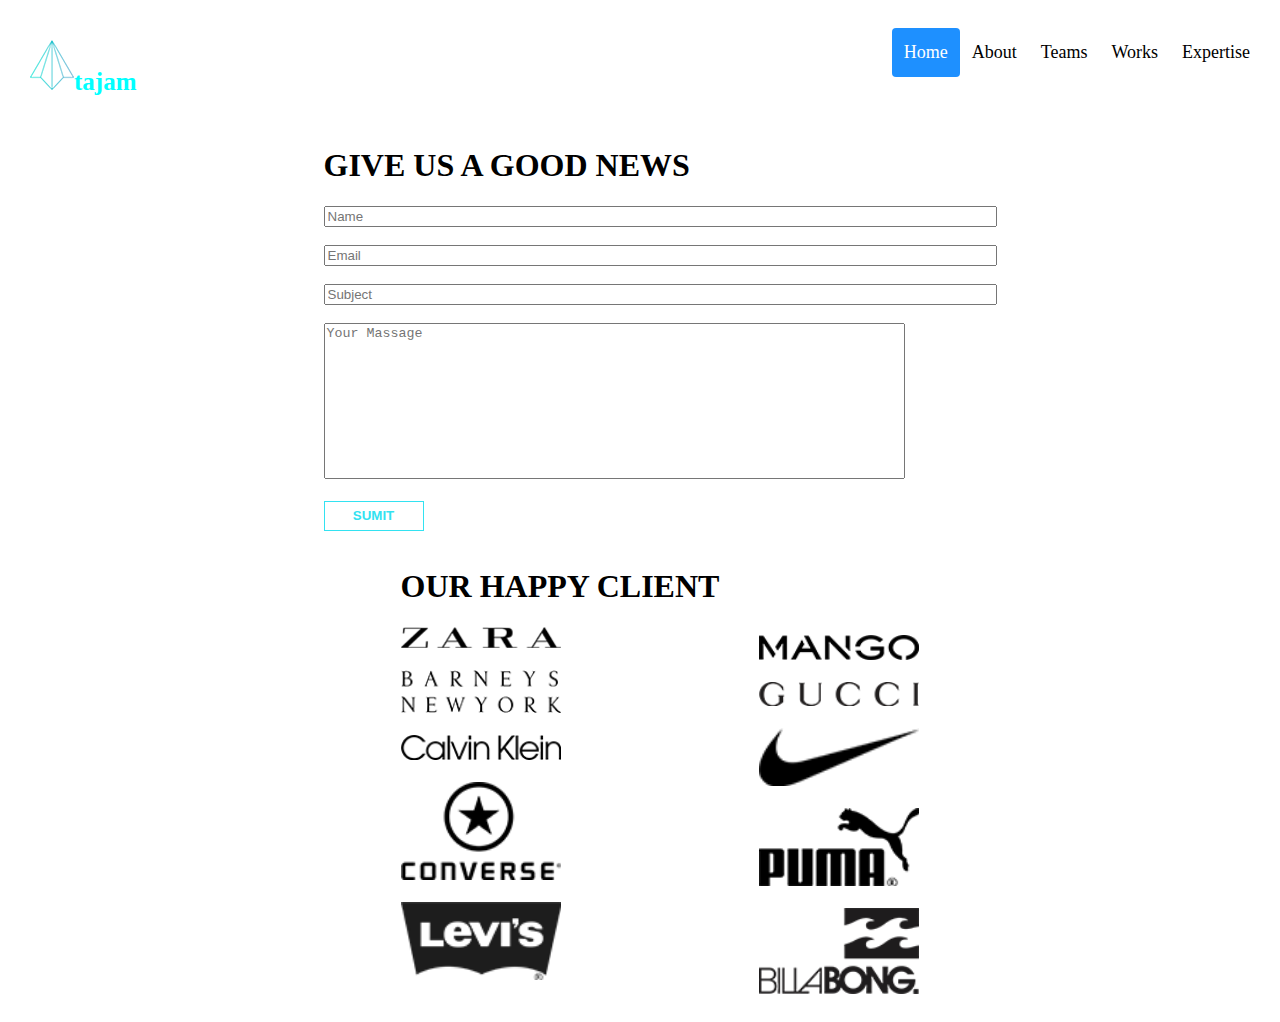
==== contact.html @ 3ccb4518 "Changes" ====
<!DOCTYPE html>
<html lang="en">
<head>
    <meta charset="UTF-8">
    <meta http-equiv="X-UA-Compatible" content="IE=edge">
    <meta name="viewport" content="width=device-width, initial-scale=1.0">
    <title>Contact</title>
    <link rel="stylesheet" href="contact.css">
    <link rel="stylesheet" href="NavBarstyle.css">
    <div class="header" style="background-color: white;">
        <a href="#default" class="logo" style="color: aqua;"><img src="./img/logo.png" alt="">tajam</a>
        <div class="header-right">
          <a class="active" href="index.html">Home</a>
          <a href="OurStory.html">About</a>
          <a href="Teams.html">Teams</a>
          <a href="#about">Works</a>
          <a href="Expertise.html">Expertise</a>
        </div>
      </div>
</head>
<body>
   
  <main>
    
    <div class="contact-paco">
          <div class="left-contact">
                <ul class="columnas-left-contact">
                    <li>
                    <h1>GIVE US A GOOD NEWS</h1>
                    </li>
                    <li>
                    <form method=""> 
                        <div class="form-items">
                            <input  type="text" name="name" id="name" placeholder="Name" size="81" />
                        </div>
                        <br>              
                        <div class="form-items">
                            <input  type="email" name="email" id="email" placeholder="Email" size="81" />
                        </div>
                        <br> 
                        <div class="form-items">
                            <input  type="Subject" name="email" id="email" placeholder="Subject" size="81"/>
                        </div>
                        <br> 
                        <div class="form-items">
                            <textarea id="text-area" name="message" id="message" cols="70" rows="10" placeholder="Your Massage"></textarea>
                        </div>
                        <br>          
                        <button id="buttonContact">SUMIT</button>

                        </form>
               </ul>
           </div>
        
       <div class="right-contact">   
            <div class="right-contact1">
                        <ul class="columnas-right-contact">
                            <li>
                            <h1>OUR HAPPY CLIENT</h1>
                            </li>
                        
                            <li>
                                <a href="#" target="_blank"><img src="./img/zara_logo.png" alt="Zara"></a>
                                <br>
                                <br>
                                <a href="#" target="_blank"><img src="./img/barneys_new_york_logo.png" alt="Instagram"></a>
                                <br>
                                <br>
                                <a href="#" target="_blank"><img src="./img/calvin_klein_logo.png" alt="Facebook"></a>
                                <br>
                                <br>
                                <a href="#" target="_blank"><img src="./img/converse_logo.png" alt="LinkedIn"></a>
                                <br>
                                <br>
                                <a href="#" target="_blank"><img src="./img/levis_logo.png" alt="LinkedIn"></a>
                            </li>
                       </ul>
                </div>

                <div class="right-contact2">  
                    <ul class="columnas-right-contact">
                            <li><br><br><br><br></li>          
                            <li>
                                <a href="#" target="_blank"><img src="./img/logo_of_mango.png" alt="Zara"></a>
                                <br>
                                <br>
                                <a href="#" target="_blank"><img src="./img/gucci_logo.png" alt="Instagram"></a>
                                <br>
                                <br>
                                <a href="#" target="_blank"><img src="./img/logo_nike.png" alt="Facebook"></a>
                                <br>
                                <br>
                                <a href="#" target="_blank"><img src="./img/puma_logo.png" alt="LinkedIn"></a>
                                <br>
                                <br>
                                <a href="#" target="_blank"><img src="./img/billabong.png" alt="LinkedIn"></a>
                            </li>
                        </ul>
                </div>
        </div>      
    </div>
 
 </main>
</body>
</html>
---- contact.css ----
.contact-paco {
    display: flex;
    justify-content: space-around;
    flex-wrap: wrap;
    list-style-type: none;
}

.contact-paco .left-contact .columnas-left-contact{
    list-style-type: none;
}

.contact-paco .right-contact{
    display: flex;
    justify-content: center;
    list-style-type: none;    
}

.contact-paco .right-contact img{
    width: 10em;
}

.contact-paco .right-contact .columnas-right-contact{
    list-style-type: none; 
}

#text-area{
    resize: none;
}

#buttonContact{
            cursor: pointer;
            border: 1px solid #33e2f1;;
            background-color: transparent;
            height: 30px;
            width: 100px;
            color: #33e2f1;
            font-weight:bold;
            
}
---- NavBarstyle.css ----
.header {
    overflow: hidden;
    background-color: #f1f1f1;
    padding: 20px 10px;
  }
  
 
  .header a {
    float: left;
    color: black;
    text-align: center;
    padding: 12px;
    text-decoration: none;
    font-size: 18px;
    line-height: 25px;
    border-radius: 4px;
  }
  
  
  .header a.logo {
    font-size: 25px;
    font-weight: bold;
  }
  
 
  .header a:hover {
    background-color: #ddd;
    color: black;
  }
  

  .header a.active {
    background-color: dodgerblue;
    color: white;
  }
  

  .header-right {
    float: right;
  }
  
  
  @media screen and (max-width: 500px) {
    .header a {
      float: none;
      display: block;
      text-align: left;
    }
    .header-right {
      float: none;
    }
  }
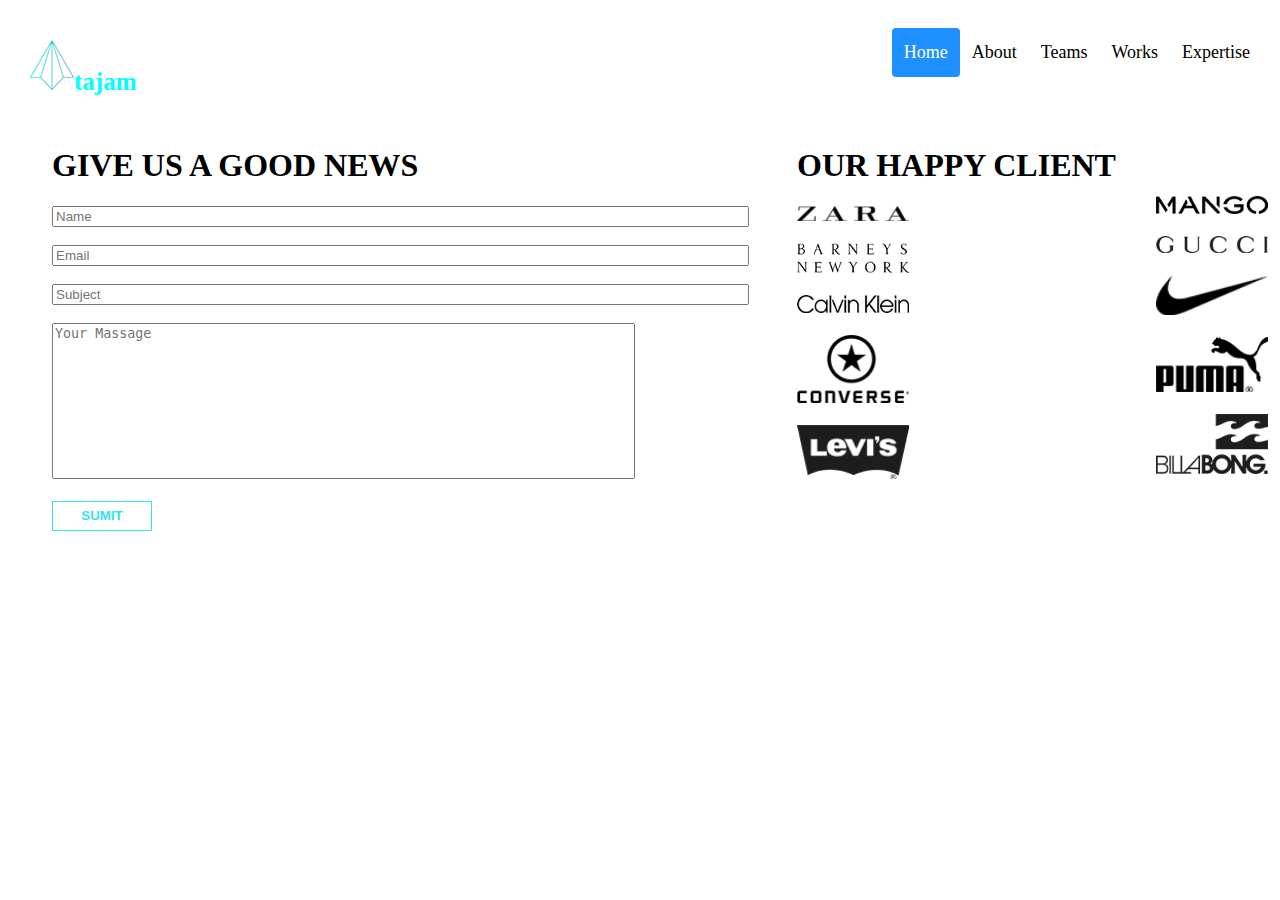
==== commit 4d4566fb: "add footer.html contact.css" ====
--- a/contact.html
+++ b/contact.html
@@ -31,15 +31,15 @@
                     <li>
                     <form method=""> 
                         <div class="form-items">
-                            <input  type="text" name="name" id="name" placeholder="Name" size="81" />
+                            <input  type="text" name="name" id="name" placeholder="Name" size="84" />
                         </div>
                         <br>              
                         <div class="form-items">
-                            <input  type="email" name="email" id="email" placeholder="Email" size="81" />
+                            <input  type="email" name="email" id="email" placeholder="Email" size="84" />
                         </div>
                         <br> 
                         <div class="form-items">
-                            <input  type="Subject" name="email" id="email" placeholder="Subject" size="81"/>
+                            <input  type="Subject" name="email" id="email" placeholder="Subject" size="84"/>
                         </div>
                         <br> 
                         <div class="form-items">
@@ -79,7 +79,7 @@
 
                 <div class="right-contact2">  
                     <ul class="columnas-right-contact">
-                            <li><br><br><br><br></li>          
+                            <li><br><br><br></li>          
                             <li>
                                 <a href="#" target="_blank"><img src="./img/logo_of_mango.png" alt="Zara"></a>
                                 <br>
--- a/contact.css
+++ b/contact.css
@@ -12,16 +12,18 @@
 }
 
 .contact-paco .right-contact{
-    display: flex;
+    display:flex;
     justify-content: center;
     list-style-type: none;    
 }
 
 .contact-paco .right-contact img{
-    width: 10em;
+    width: 7em;
 }
 
+
 .contact-paco .right-contact .columnas-right-contact{
+    
     list-style-type: none; 
 }
 
@@ -38,4 +40,16 @@
             color: #33e2f1;
             font-weight:bold;
             
-}+}
+
+/*--RESPONSIV--*/
+@media screen and (max-width: 500px) {
+    .contact-paco .left-contact .columnas-left-contact > form {
+      float: none;
+      display: block;
+      
+    }
+    .contact-paco .left-contact .columnas-left-contact > form {
+      float: none;
+    }
+  }
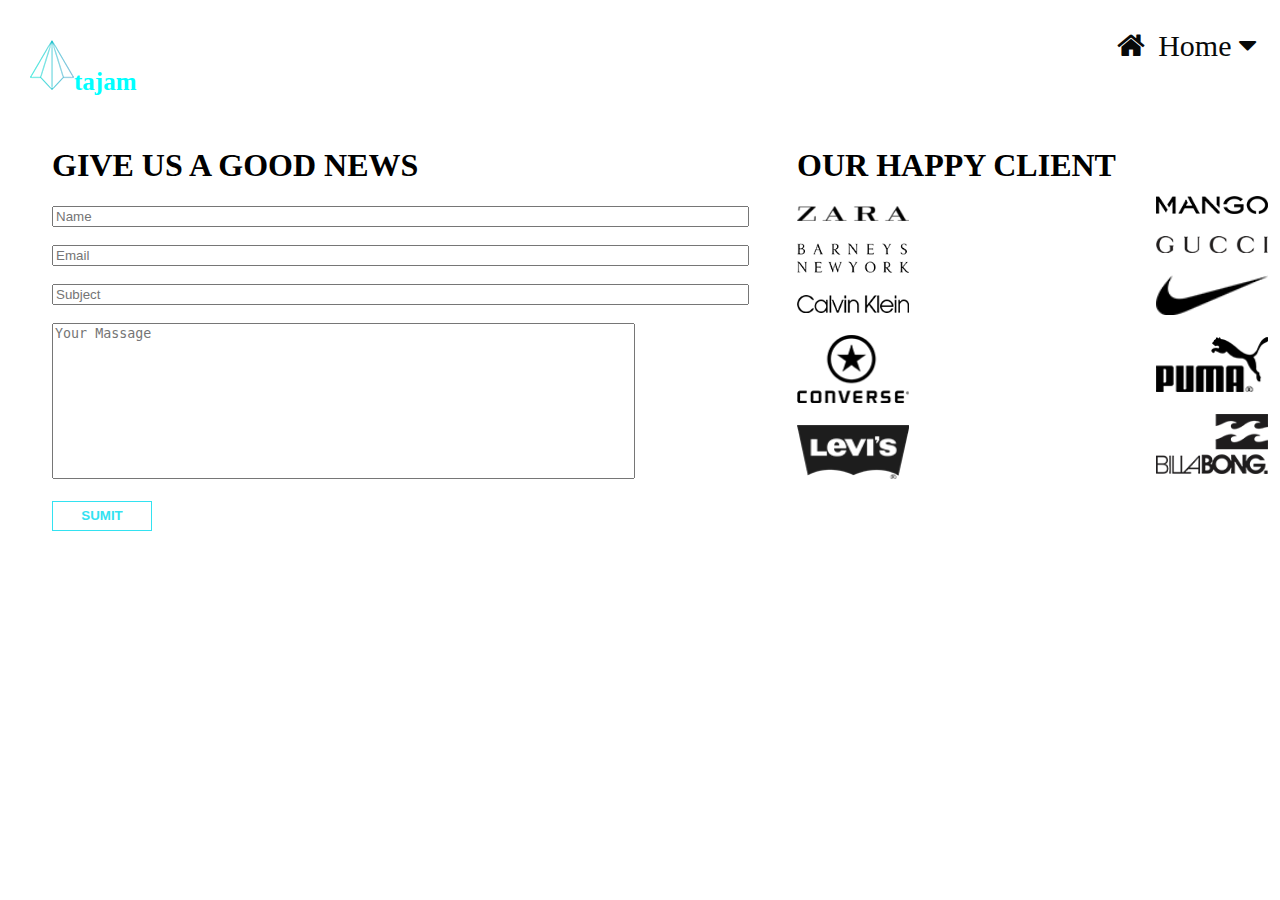
==== commit 6f65b8b6: "Changed" ====
--- a/contact.html
+++ b/contact.html
@@ -7,16 +7,29 @@
     <title>Contact</title>
     <link rel="stylesheet" href="contact.css">
     <link rel="stylesheet" href="NavBarstyle.css">
-    <div class="header" style="background-color: white;">
-        <a href="#default" class="logo" style="color: aqua;"><img src="./img/logo.png" alt="">tajam</a>
-        <div class="header-right">
-          <a class="active" href="index.html">Home</a>
-          <a href="OurStory.html">About</a>
-          <a href="Teams.html">Teams</a>
-          <a href="#about">Works</a>
-          <a href="Expertise.html">Expertise</a>
-        </div>
+    <link rel="stylesheet" href="style.css">
+    <link rel="stylesheet" href="https://cdnjs.cloudflare.com/ajax/libs/font-awesome/4.7.0/css/font-awesome.min.css">
+    <div class="header" style="background-color: transparent;">
+      <a href="#default" class="logo" style="color: aqua;"><img src="./img/logo.png" alt="">tajam</a>
+      <div class="header-right">
+        
+        <div class="dropdown">
+          <button class="dropbtn"><i class="fa fa-fw fa-home"></i>&nbsp;Home
+              <i class="fa fa-caret-down"></i>
+          </button>
+          <div class="dropdown-content">
+            <a class="active" href="index.html">Menu</a>
+            <a href="OurStory.html">About</a>
+            <a href="Expertise.html">Expertise</a>
+            <a href="Teams.html">Teams</a>
+            <a href="#about">Works</a>
+            <a href="contact.html">Contact</a>
+           
+          </div>
       </div>
+      </div>
+      </div>
+    
 </head>
 <body>
    
--- a/NavBarstyle.css
+++ b/NavBarstyle.css
@@ -41,6 +41,7 @@
   }
   
   
+  
   @media screen and (max-width: 500px) {
     .header a {
       float: none;
--- a/style.css
+++ b/style.css
@@ -0,0 +1,65 @@
+.navbar {
+    overflow: hidden;
+   
+  }
+  
+  .navbar a {
+    float: left;
+    font-size: 16px;
+    color: white;
+    text-align: center;
+    text-decoration: none;
+  }
+  
+  .dropdown {
+    float: left;
+    overflow: hidden;
+  }
+  
+  .dropdown .dropbtn {
+    font-size: 30px;  
+    border: none;
+    outline: none;
+    color: rgb(8, 9, 9);
+    background-color: inherit;
+    font-family: inherit;
+  }
+
+  .navbar a:hover, .dropdown:hover .dropbtn {
+    background-color: red;
+  }
+  
+  .dropdown-content {
+    display: none;
+    position: absolute;
+    background-color: #f9f9f9;
+    min-width: 160px;
+    box-shadow: 0px 8px 16px 0px rgba(0,0,0,0.2);
+    z-index: 1;
+  }
+  
+  .dropdown-content a {
+    float: none;
+    color: black;
+    text-decoration: none;
+    display: block;
+    text-align: left;
+  }
+  
+  .dropdown-content a:hover {
+    background-color: #09daed;
+  }
+  
+  .dropdown:hover .dropdown-content {
+    display: block;
+  }
+  @media screen and (max-width: 500px) {
+    .header a {
+      float: none;
+      display: block;
+      text-align: left;
+    }
+    .header-right {
+      float: none;
+    }
+  }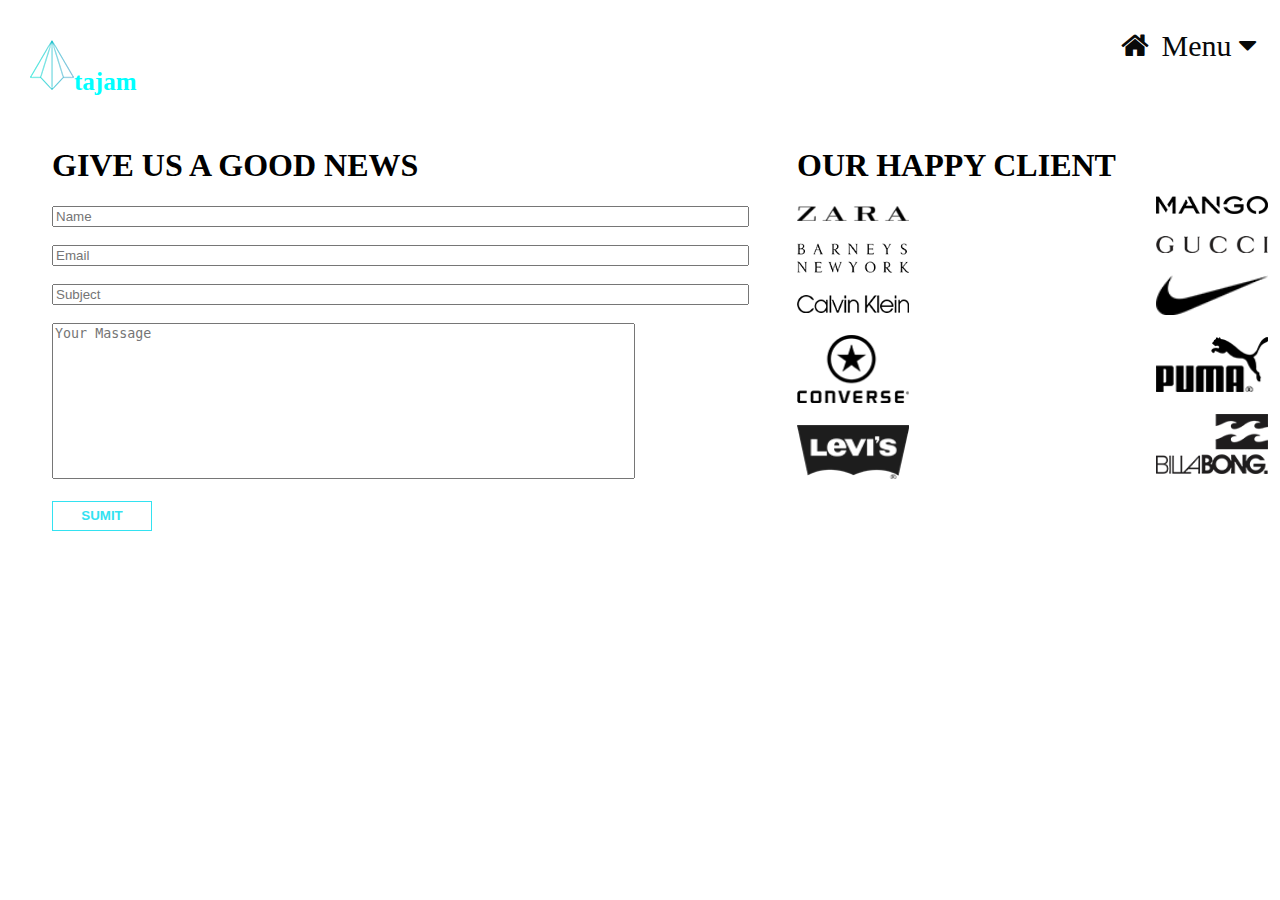
==== commit b6a4722d: "Commit changes to nav" ====
--- a/contact.html
+++ b/contact.html
@@ -14,12 +14,12 @@
       <div class="header-right">
         
         <div class="dropdown">
-          <button class="dropbtn"><i class="fa fa-fw fa-home"></i>&nbsp;Home
+          <button class="dropbtn"><i class="fa fa-fw fa-home"></i>&nbsp;Menu
               <i class="fa fa-caret-down"></i>
           </button>
           <div class="dropdown-content">
-            <a class="active" href="index.html">Menu</a>
-            <a href="OurStory.html">About</a>
+            <a class="active" href="index.html">Home</a>
+            <a href="ourStory.html">About</a>
             <a href="Expertise.html">Expertise</a>
             <a href="Teams.html">Teams</a>
             <a href="#about">Works</a>
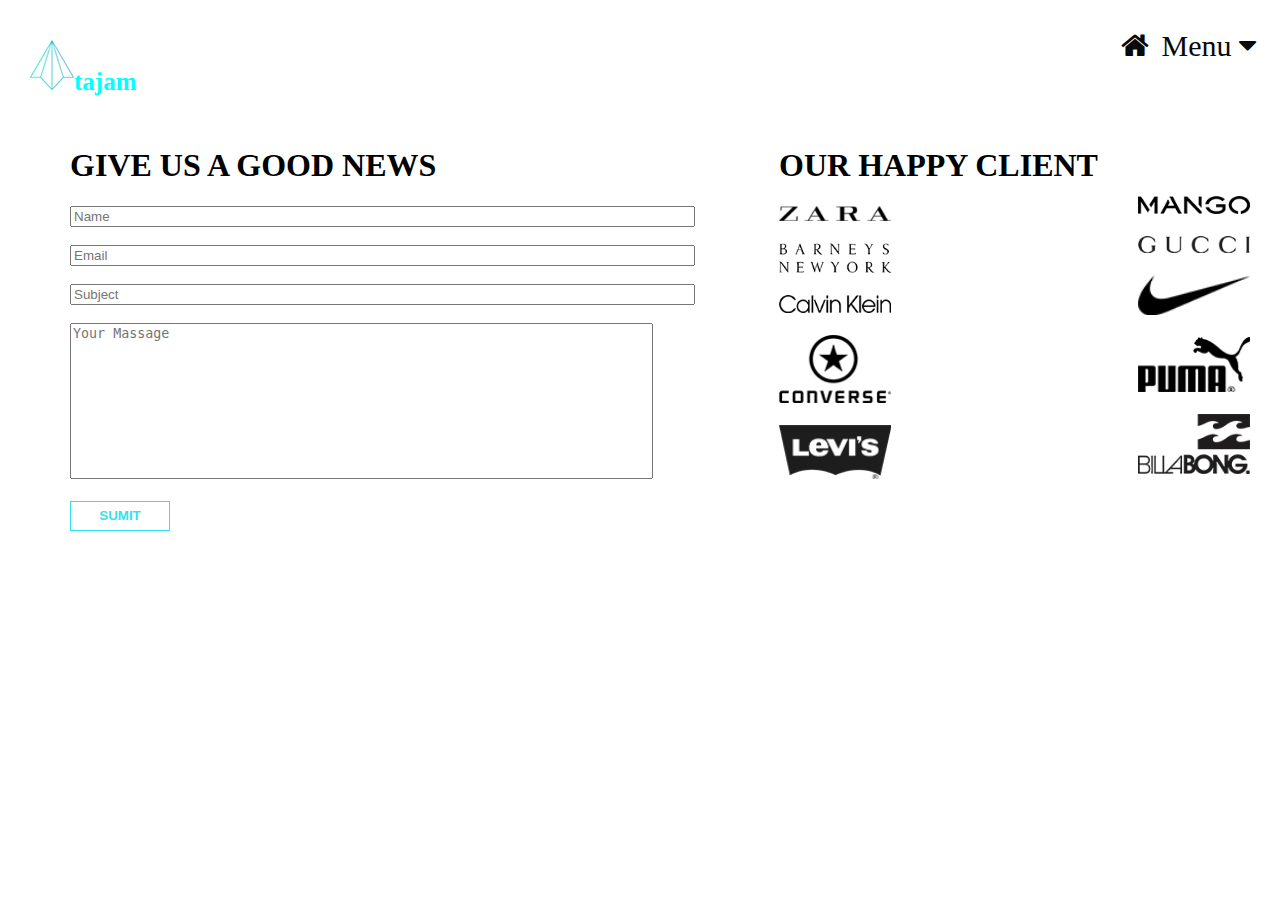
==== commit 90e2e26b: "contact size form fixed" ====
--- a/contact.html
+++ b/contact.html
@@ -44,15 +44,15 @@
                     <li>
                     <form method=""> 
                         <div class="form-items">
-                            <input  type="text" name="name" id="name" placeholder="Name" size="84" />
+                            <input  type="text" name="name" id="name" placeholder="Name" size="75" />
                         </div>
                         <br>              
                         <div class="form-items">
-                            <input  type="email" name="email" id="email" placeholder="Email" size="84" />
+                            <input  type="email" name="email" id="email" placeholder="Email" size="75" />
                         </div>
                         <br> 
                         <div class="form-items">
-                            <input  type="Subject" name="email" id="email" placeholder="Subject" size="84"/>
+                            <input  type="Subject" name="email" id="email" placeholder="Subject" size="75"/>
                         </div>
                         <br> 
                         <div class="form-items">
--- a/contact.css
+++ b/contact.css
@@ -42,14 +42,17 @@
             
 }
 
-/*--RESPONSIV--*/
+
+
+/*--RESPONSIV----
+
+https://www.w3schools.com/howto/howto_css_responsive_form.asp
+
 @media screen and (max-width: 500px) {
-    .contact-paco .left-contact .columnas-left-contact > form {
-      float: none;
-      display: block;
-      
-    }
-    .contact-paco .left-contact .columnas-left-contact > form {
-      float: none;
-    }
+
+    .contact-paco .left-contact .columnas-left-contact .form-items{
+        width: 100%;
+        margin-top: 0;
   }
+}
+*/